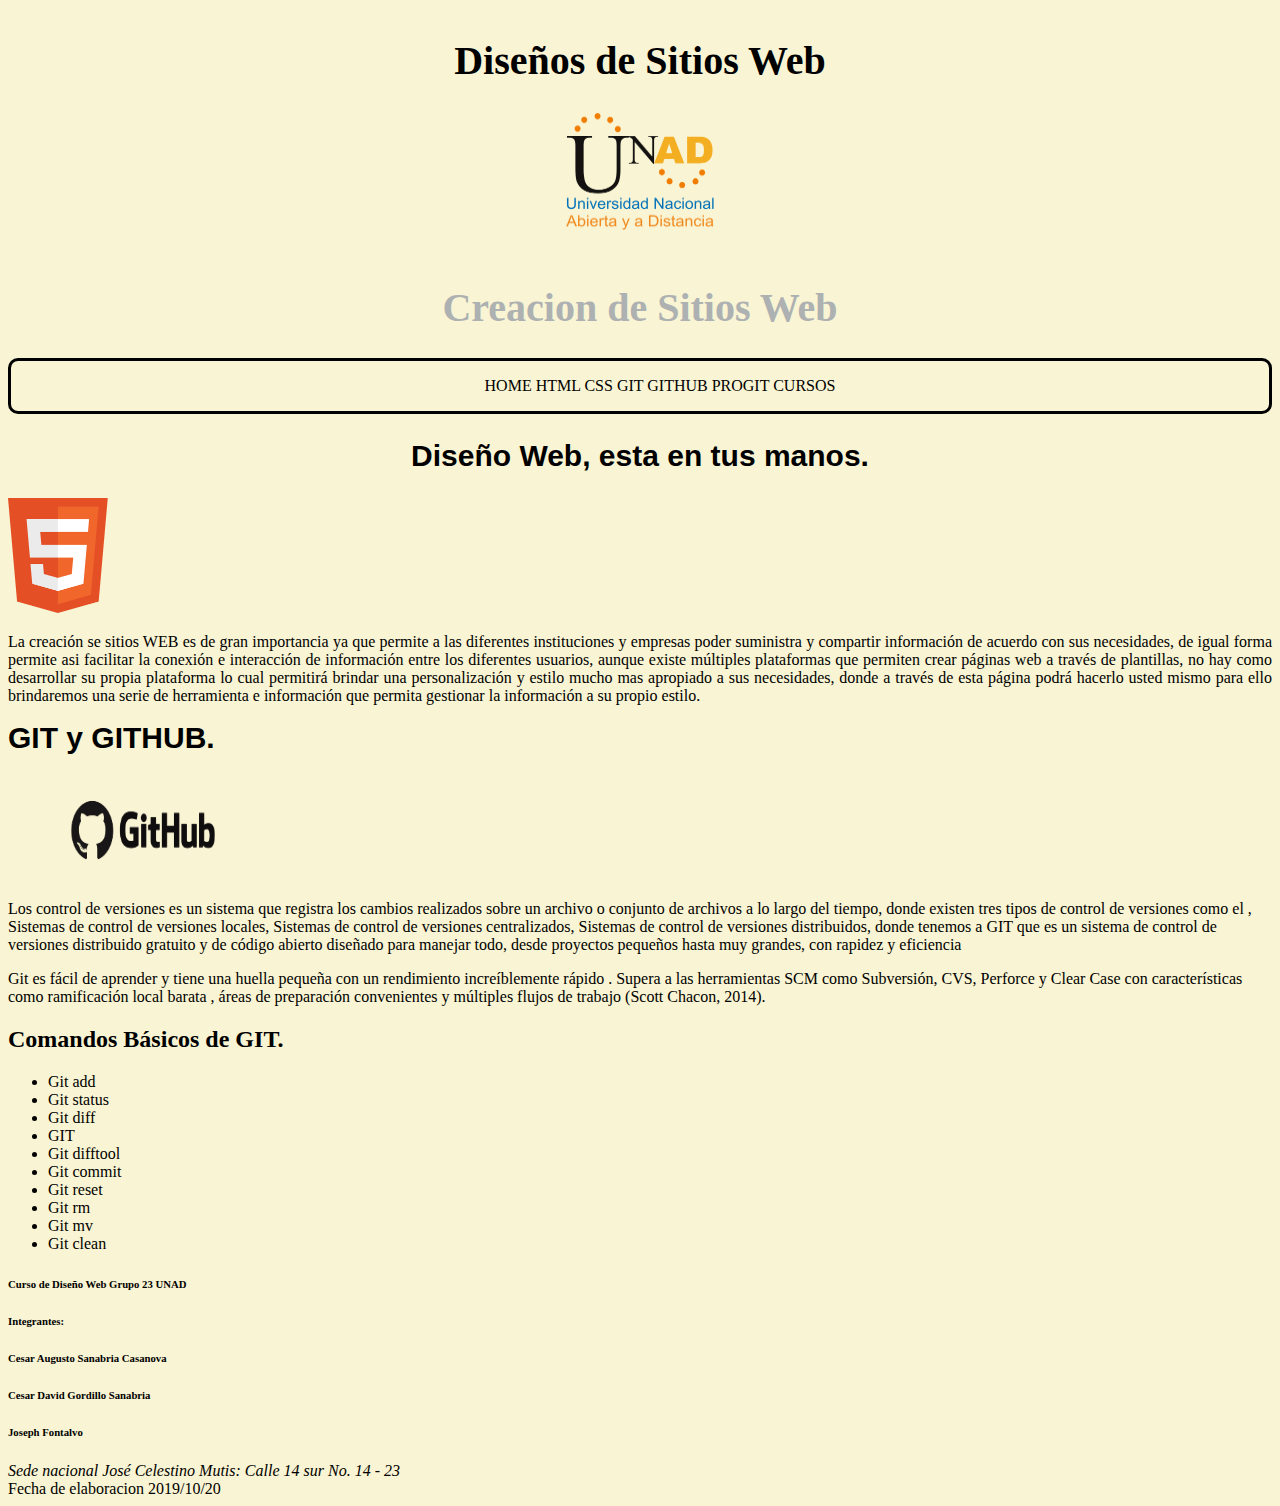
==== Diseño_Web_Grupo_23.html @ cca2b08e "Version_2" ====
<!DOCTYPE HTML>
<html lang="es">
<head>
<meta http-equiv="Content-Type" content="text/html; charset=utf-8">
<meta  name="description" content="OVI Diseño Pagina Web "/>
<meta  name="keywords" content=" UNAD, ECBTI, HTML5, GITHUB, CSS "/>
<title> OVI Diseño WEB grupo 23 UNAD </title>
<link rel=" stylesheet " href="Estilo_Pagina_Web.css"/>

</head>

<body>
	
    <header id="Cabeceraweb">
    	<p>
    	<h1> Diseños de Sitios Web </h1> 
        </p>
        <figure>        
        		<img src="IMAGENES/descarga.png" width="150" height="120"/>
         </figure>              
    </header>
        
 	<header id="Subtitulo">
   	           
         <h1>Creacion de Sitios Web</h1>
         
</header>
    
  <nav id="Barra_principal">
    <div>
    	<ul> 
        	<lo> HOME  </li>    	
            <lo> HTML  </li>
            <lo> CSS  </li>
            <lo> GIT  </li>
            <lo> GITHUB  </li>
            <lo> PROGIT  </li>
            <lo> CURSOS  </li>  
       	</ul>
      </div>
   </nav>
 
	<aside>
    </aside>
    
    <setcion> 
    	
        <article>
       	  <header id="Subtitulo_2">
            <h2>Diseño Web, esta en tus manos.</h2>
          </header>
          
            <img src="IMAGENES/HTML.png" width="100" height="115"/>
            
            <header id="Parrafo_2">
            <p> La creación se sitios WEB es de gran importancia ya que permite a las diferentes instituciones y empresas poder suministra y compartir información de acuerdo con sus necesidades, de igual forma permite asi facilitar la conexión e interacción de información entre los diferentes usuarios, aunque existe múltiples plataformas que permiten crear páginas web a través de plantillas, no hay como desarrollar su propia plataforma lo cual permitirá brindar una personalización y estilo mucho mas apropiado a sus necesidades, donde a través de esta página podrá hacerlo usted mismo para ello brindaremos una serie de herramienta e información que permita gestionar la información a su propio estilo. </p>
            </he>
            
                
        </article>
    
    	<article>
        
       	  <header id="Subtitulo_3">
            <h2> GIT y GITHUB.</h2>
            </header>
             <figure>
            <img src="IMAGENES/GitHub-Octocat.png" width="190" height="100"/>
             </figure>
             
             <header id="Parrafo_1">
            
            <p>
            Los control de versiones es un sistema que registra los cambios realizados sobre un archivo o conjunto de archivos a lo largo del tiempo, donde existen tres tipos de control de versiones como el , Sistemas de control de versiones locales, Sistemas de control de versiones centralizados, Sistemas de control de versiones distribuidos, donde tenemos a GIT que  es un sistema de control de versiones distribuido gratuito y de código abierto diseñado para manejar todo, desde proyectos pequeños hasta muy grandes, con rapidez y eficiencia </p>
            </header>
            
          <p>
          Git es fácil de aprender y tiene una huella pequeña con un rendimiento increíblemente rápido . Supera a las herramientas SCM como Subversión, CVS, Perforce y Clear Case con características como ramificación local barata , áreas de preparación convenientes y múltiples flujos de trabajo (Scott Chacon, 2014). </p>
     	</article>
        
      <article id="Parrafo_3">
        
        	<header>
            <h2> Comandos Básicos de GIT.</h2>
            </header>
            <div id="comandos">
    			<ul> 
        			<li> Git add  </li>    	
          			<li> Git status  </li>
           			<li> Git diff  </li>
            		<li> GIT  </li>
            		<li> Git difftool </li>
            		<li> Git commit  </li>
            		<li> Git reset  </li> 
            		<li> Git rm  </li>
            		<li> Git mv </li>
            		<li> Git clean  </li>
       			 </ul>
     		 </div>
                       
           	</article>
    
    </setcion>

	<footer>
    	<h6>Curso de Diseño Web Grupo 23 UNAD </h6>
        <h6>Integrantes:</h6>
        <h6>Cesar Augusto Sanabria Casanova </h6>
        <h6>Cesar David Gordillo Sanabria </h6>
        <h6>Joseph Fontalvo </h6>
        <address>Sede nacional José Celestino Mutis: Calle 14 sur No. 14 - 23</address>
        <time datetime="2019/10/20"pubdate> Fecha de elaboracion 2019/10/20 </time>
    </footer>
</body>


</html>
---- Estilo_Pagina_Web.css ----
@charset "utf-8";
/* CSS Document */

body{
	background-color:#F9F4D3;
	color:#000	 
}

#Cabeceraweb{
	color:#000; 
	text-align:center;
	padding:2px;
	font: bold 20px "Palatino Linotype", "Book Antiqua", Palatino, serif;
}

#Subtitulo{
	color:#ADB1B1;
	text-align:center;
	font: bold 20px "Palatino Linotype", "Book Antiqua", Palatino, serif;
}

#Barra_principal{	
	text-align:center;
	border:3px solid #000;
	border-radius:10px; 
	
}

lo{
	display:inline;	
}

#Subtitulo_2{
	text-align:center;
	font:20px Verdana, Geneva, sans-serif; 
	
	}
	
#Subtitulo_3{
	text-align:left;
	font:20px Verdana, Geneva, sans-serif; 
	
	}

#Parrafo_2{
	text-align:justify;
	float:left;
	margin-left:20px auto; 
	
	}
	
#Parrafo_2{
	text-align:justify;
	
	}
	
#Parrafo_3{
	
	text-align:justify;
	
	}
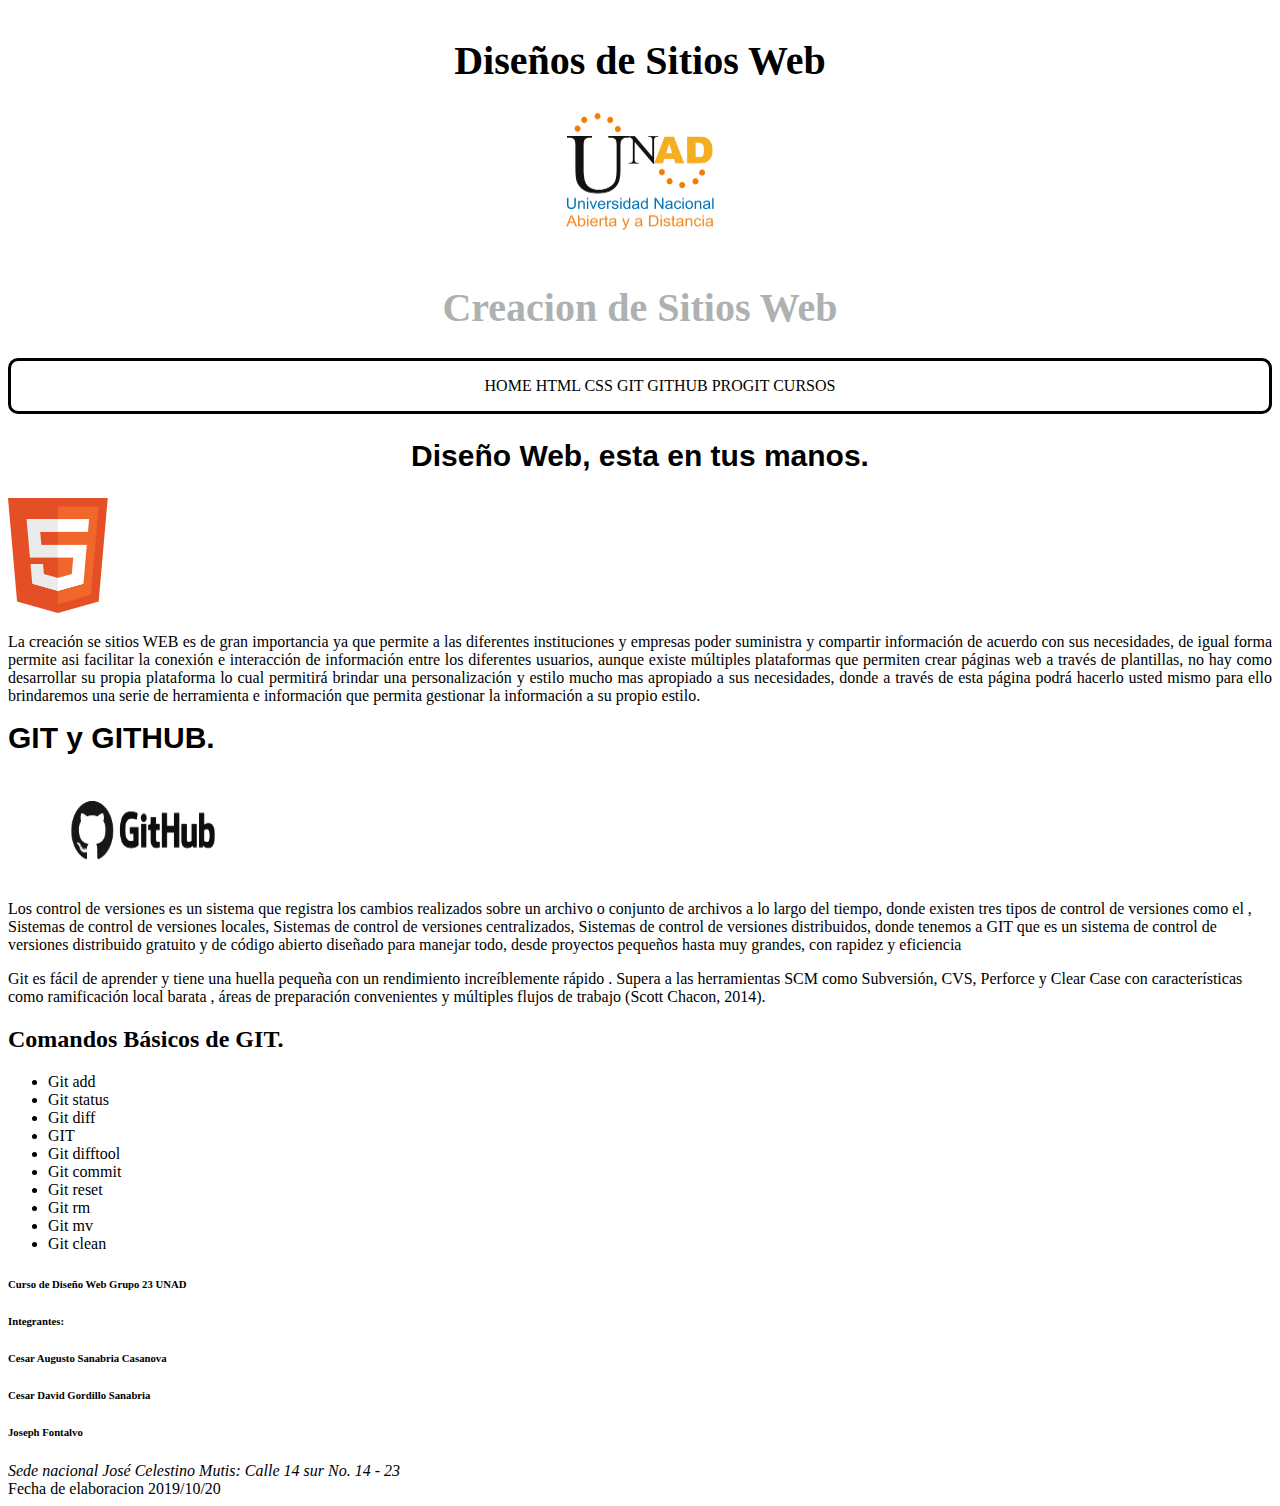
==== commit 8488f4a6: "Update Diseño_Web_Grupo_23.html" ====
--- a/Diseño_Web_Grupo_23.html
+++ b/Diseño_Web_Grupo_23.html
@@ -1,30 +1,27 @@
 <!DOCTYPE HTML>
 <html lang="es">
 <head>
-<meta http-equiv="Content-Type" content="text/html; charset=utf-8">
-<meta  name="description" content="OVI Diseño Pagina Web "/>
-<meta  name="keywords" content=" UNAD, ECBTI, HTML5, GITHUB, CSS "/>
-<title> OVI Diseño WEB grupo 23 UNAD </title>
-<link rel=" stylesheet " href="Estilo_Pagina_Web.css"/>
-
+    <meta http-equiv="Content-Type" content="text/html; charset=utf-8">
+    <meta  name="description" content="OVI Diseño Pagina Web "/>
+    <meta  name="keywords" content=" UNAD, ECBTI, HTML5, GITHUB, CSS "/>
+  <title> OVI Diseño WEB grupo 23 UNAD </title>
+   <link rel=" stylesheet " href="Estilo_Pagina_Web.css"/>
 </head>
 
 <body>
 	
     <header id="Cabeceraweb">
     	<p>
-    	<h1> Diseños de Sitios Web </h1> 
-        </p>
-        <figure>        
-        		<img src="IMAGENES/descarga.png" width="150" height="120"/>
-         </figure>              
+       	<h1> Diseños de Sitios Web </h1> 
+      </p>
+      <figure>        
+     		<img src="IMAGENES/descarga.png" width="150" height="120"/>
+      </figure>              
     </header>
         
- 	<header id="Subtitulo">
-   	           
-         <h1>Creacion de Sitios Web</h1>
-         
-</header>
+ 	  <header id="Subtitulo">
+   	   <h1>Creacion de Sitios Web</h1>
+    </header>
     
   <nav id="Barra_principal">
     <div>
--- a/Estilo_Pagina_Web.css
+++ b/Estilo_Pagina_Web.css
@@ -2,7 +2,7 @@
 /* CSS Document */
 
 body{
-	background-color:#F9F4D3;
+	background-color:FFFFFF;
 	color:#000	 
 }
 
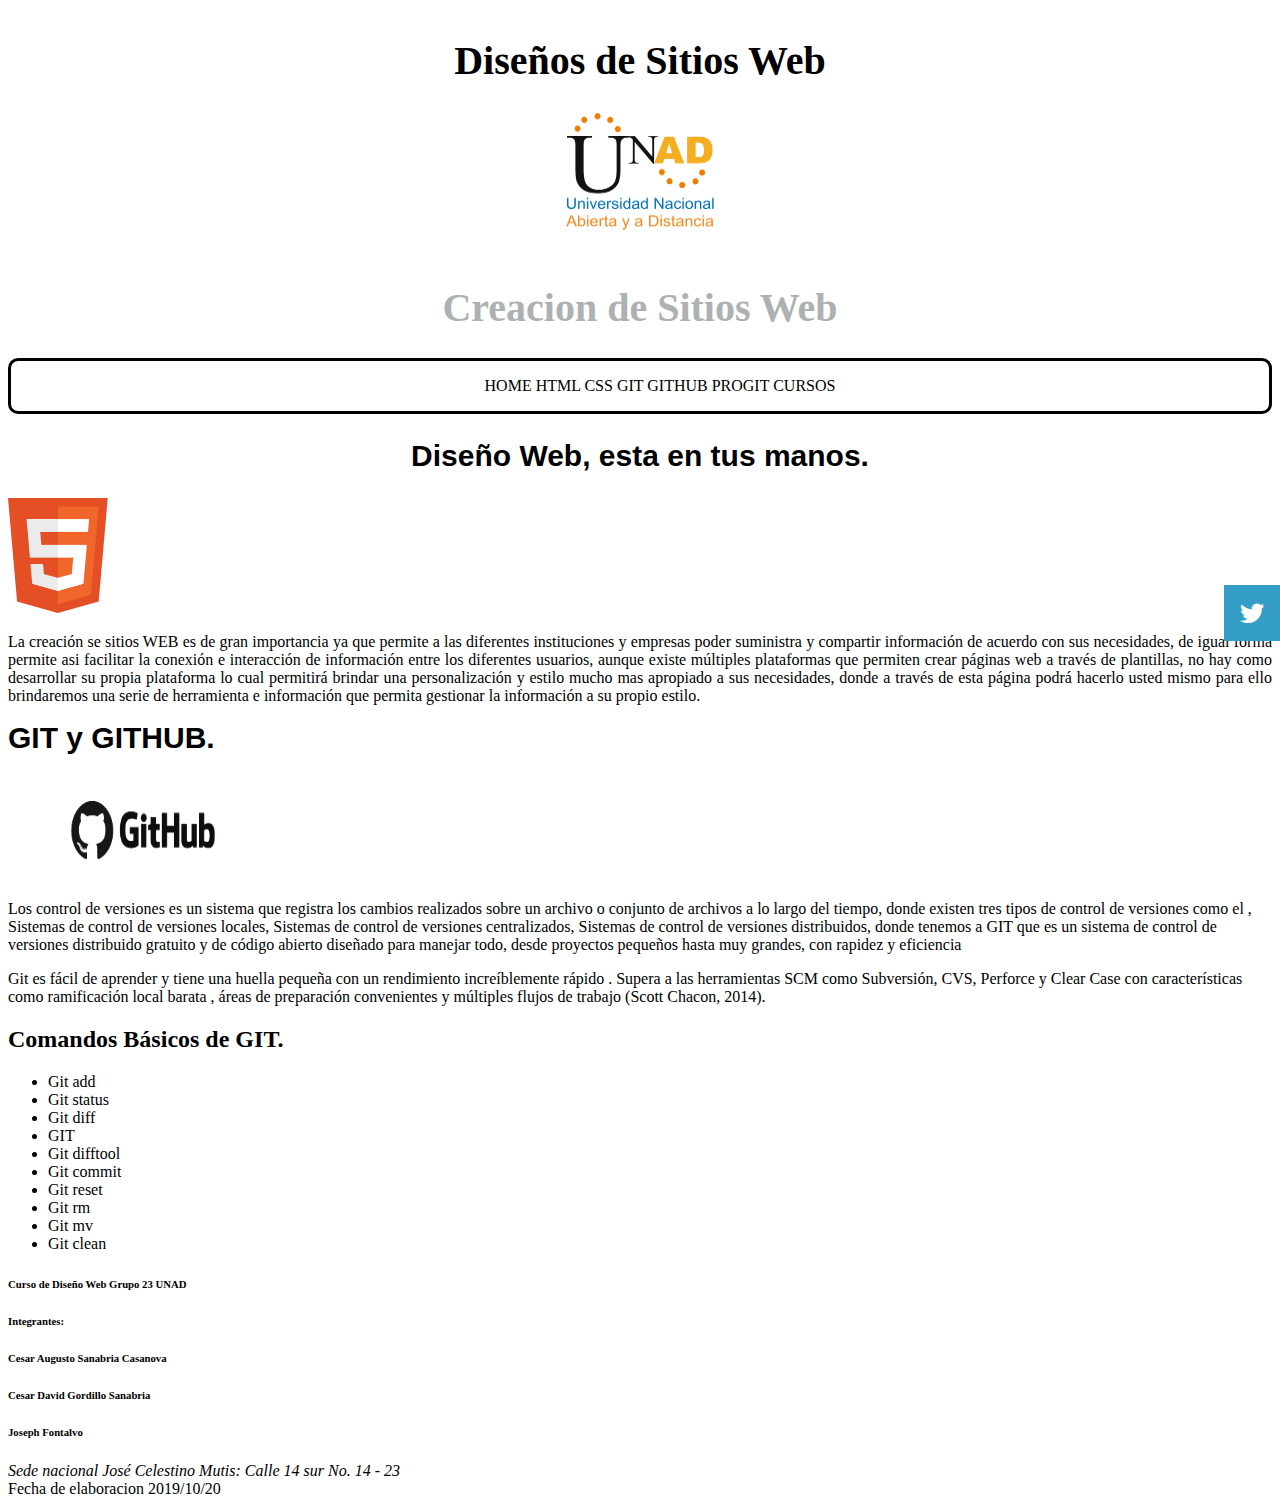
==== commit ab022b98: "Version 3 -  Widge Twitter" ====
--- a/Diseño_Web_Grupo_23.html
+++ b/Diseño_Web_Grupo_23.html
@@ -1,12 +1,15 @@
 <!DOCTYPE HTML>
 <html lang="es">
 <head>
-    <meta http-equiv="Content-Type" content="text/html; charset=utf-8">
-    <meta  name="description" content="OVI Diseño Pagina Web "/>
-    <meta  name="keywords" content=" UNAD, ECBTI, HTML5, GITHUB, CSS "/>
-  <title> OVI Diseño WEB grupo 23 UNAD </title>
-   <link rel=" stylesheet " href="Estilo_Pagina_Web.css"/>
-</head>
+     <meta http-equiv="Content-Type" content="text/html; charset=utf-8">
+     <meta  name="description" content="OVI Diseño Pagina Web "/>
+     <meta  name="keywords" content=" UNAD, ECBTI, HTML5, GITHUB, CSS "/>
+  	 <title> OVI Diseño WEB grupo 23 UNAD </title>
+     <link rel=" stylesheet " href="Estilo_Pagina_Web.css"/>
+  	 <link rel="stylesheet" href="IMAGENES/font.css"/>
+  	 <title>social-bar</title>
+   
+   </head>
 
 <body>
 	
@@ -36,7 +39,13 @@
        	</ul>
       </div>
    </nav>
- 
+   
+   
+   <div class="social-bar">
+   	<a href="https://twitter.com/universidadunad?lang=es" class=" icon icon-twitter" target="_blank"></a>
+   </div>
+   
+   
 	<aside>
     </aside>
     
--- a/Estilo_Pagina_Web.css
+++ b/Estilo_Pagina_Web.css
@@ -60,3 +60,30 @@
 	
 	}
 	
+.social-bar{
+	position: fixed;
+	right:0;
+	top:65%;
+	font-size: 1.5rem;
+	display: flex;
+	flex-direction: column;
+	aling-item: flex-end;
+	z-index:100; 
+	}
+
+.icon{
+	color:white;
+	text-decoration:none;
+	padding:1rem;
+	display:flex;
+	transition:all .5s; 
+	}
+.icon-twitter{
+	background:#339DC5;
+	}
+	
+.icon:hover {
+	padding-right: 3rem;
+	border-radius: 1rem 0 0 1rem;
+	box-shadow: 0 0 .5rem rgba(0, 0, 0, 0.42);
+	}
--- a/IMAGENES/font.css
+++ b/IMAGENES/font.css
@@ -0,0 +1,30 @@
+@font-face {
+  font-family: 'icomoon';
+  src:  url('fonts/icomoon.eot?82hyvn');
+  src:  url('fonts/icomoon.eot?82hyvn#iefix') format('embedded-opentype'),
+    url('fonts/icomoon.ttf?82hyvn') format('truetype'),
+    url('fonts/icomoon.woff?82hyvn') format('woff'),
+    url('fonts/icomoon.svg?82hyvn#icomoon') format('svg');
+  font-weight: normal;
+  font-style: normal;
+  font-display: block;
+}
+
+[class^="icon-"], [class*=" icon-"] {
+  /* use !important to prevent issues with browser extensions that change fonts */
+  font-family: 'icomoon' !important;
+  speak: none;
+  font-style: normal;
+  font-weight: normal;
+  font-variant: normal;
+  text-transform: none;
+  line-height: 1;
+
+  /* Better Font Rendering =========== */
+  -webkit-font-smoothing: antialiased;
+  -moz-osx-font-smoothing: grayscale;
+}
+
+.icon-twitter:before {
+  content: "\ea96";
+}
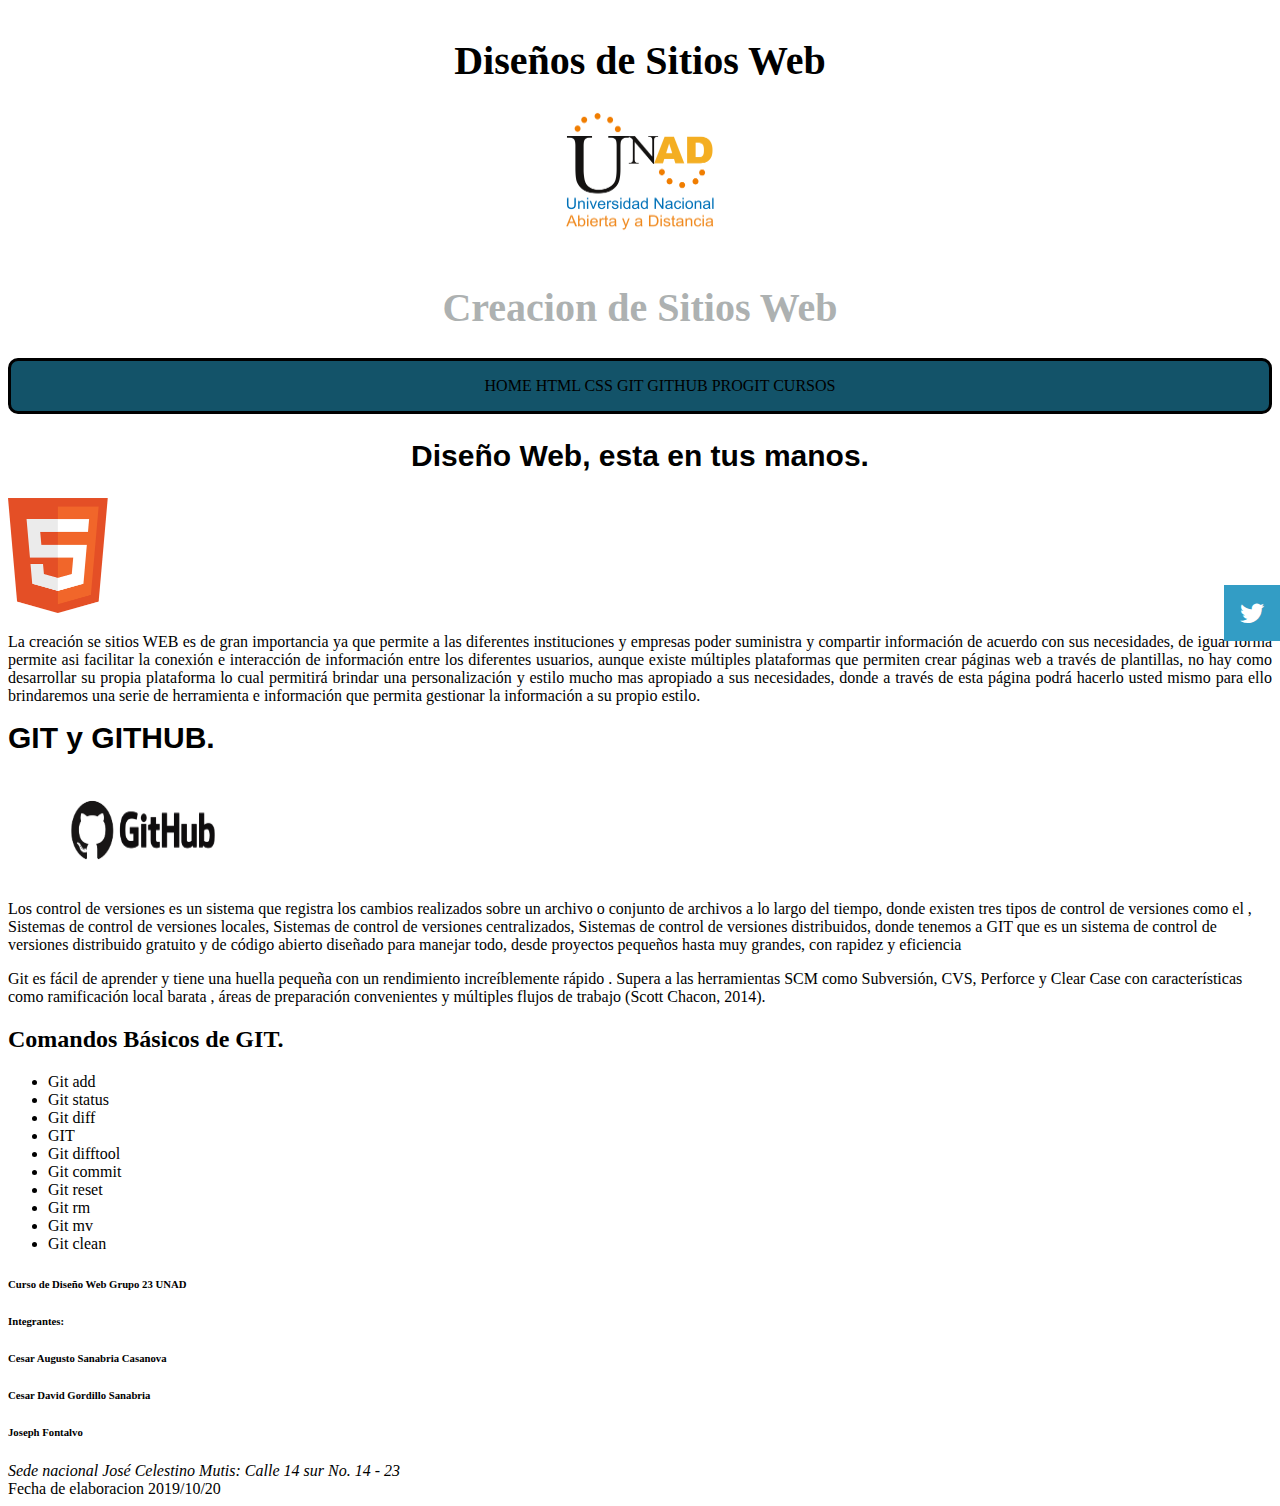
==== commit 951a5cf0: "Update Diseño_Web_Grupo_23.html" ====
--- a/Diseño_Web_Grupo_23.html
+++ b/Diseño_Web_Grupo_23.html
@@ -8,7 +8,14 @@
      <link rel=" stylesheet " href="Estilo_Pagina_Web.css"/>
   	 <link rel="stylesheet" href="IMAGENES/font.css"/>
   	 <title>social-bar</title>
-   
+     <style type="text/css">
+       nav{
+        background-color: #135369;
+       }
+
+
+     </style>
+
    </head>
 
 <body>
@@ -49,7 +56,7 @@
 	<aside>
     </aside>
     
-    <setcion> 
+    <section> 
     	
         <article>
        	  <header id="Subtitulo_2">
@@ -106,7 +113,7 @@
                        
            	</article>
     
-    </setcion>
+    </section>
 
 	<footer>
     	<h6>Curso de Diseño Web Grupo 23 UNAD </h6>
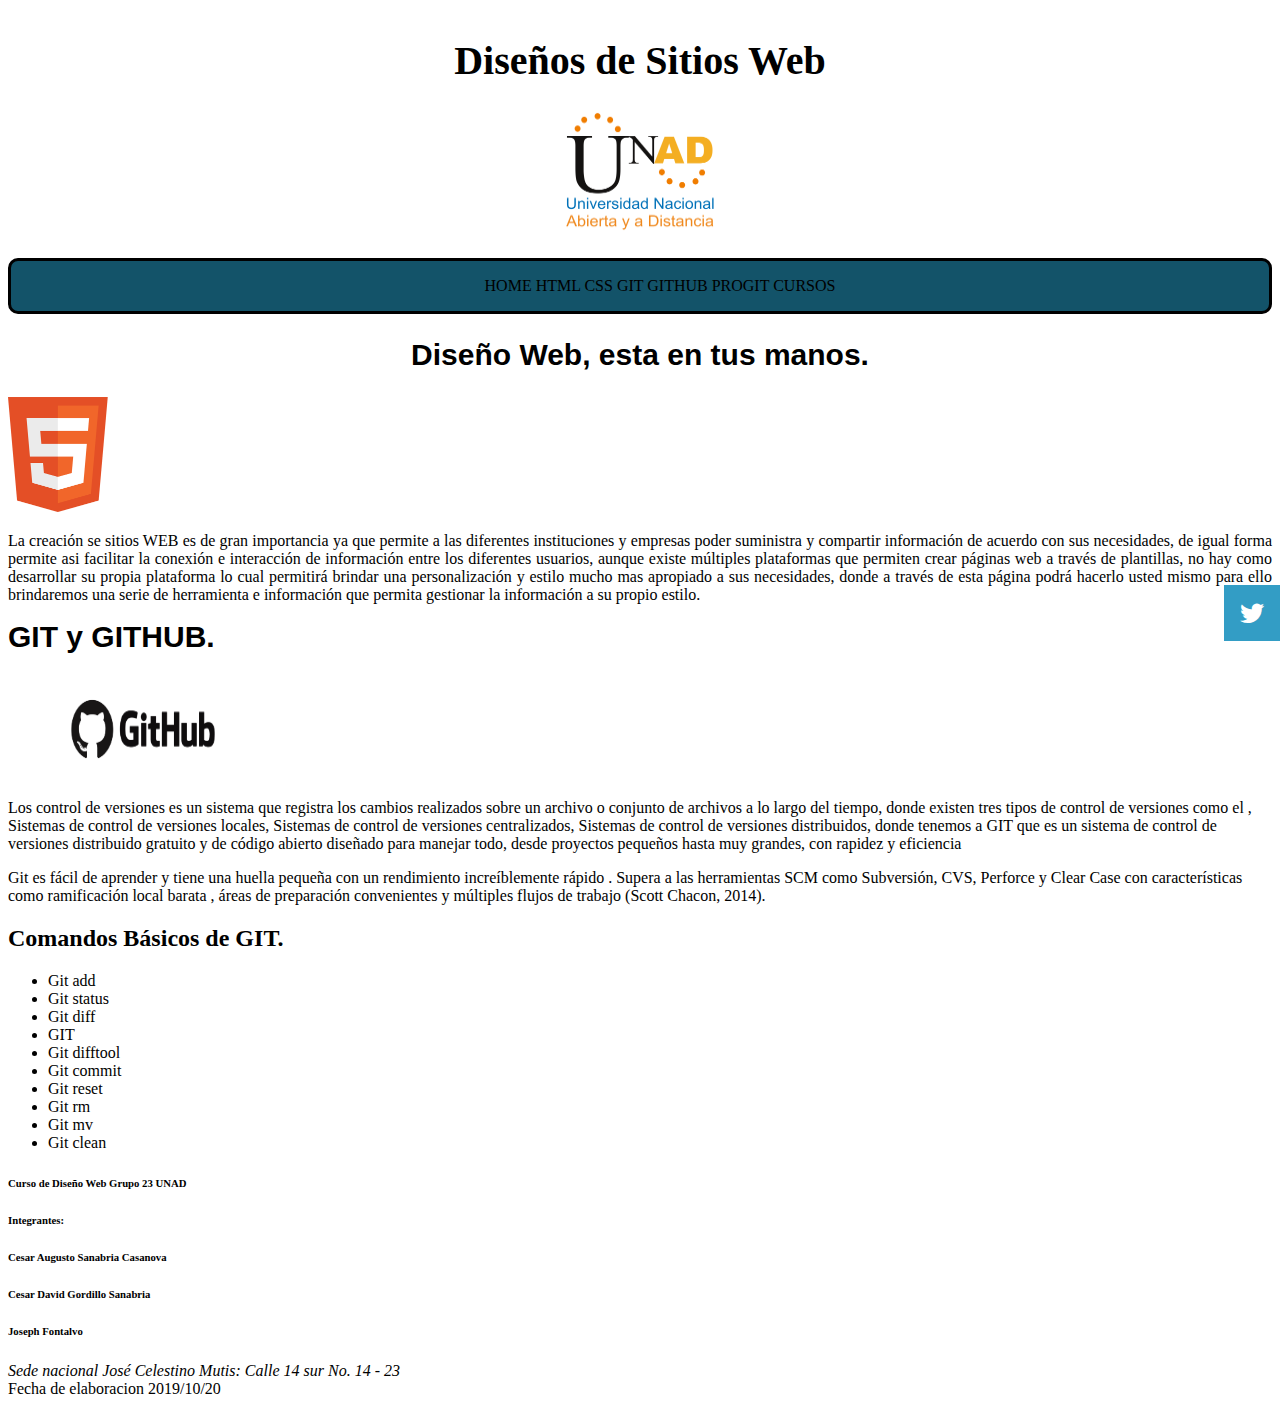
==== commit 37aceeb8: "Update Diseño_Web_Grupo_23.html" ====
--- a/Diseño_Web_Grupo_23.html
+++ b/Diseño_Web_Grupo_23.html
@@ -29,9 +29,9 @@
       </figure>              
     </header>
         
- 	  <header id="Subtitulo">
+ 	  <!--header id="Subtitulo">
    	   <h1>Creacion de Sitios Web</h1>
-    </header>
+    </header-->
     
   <nav id="Barra_principal">
     <div>
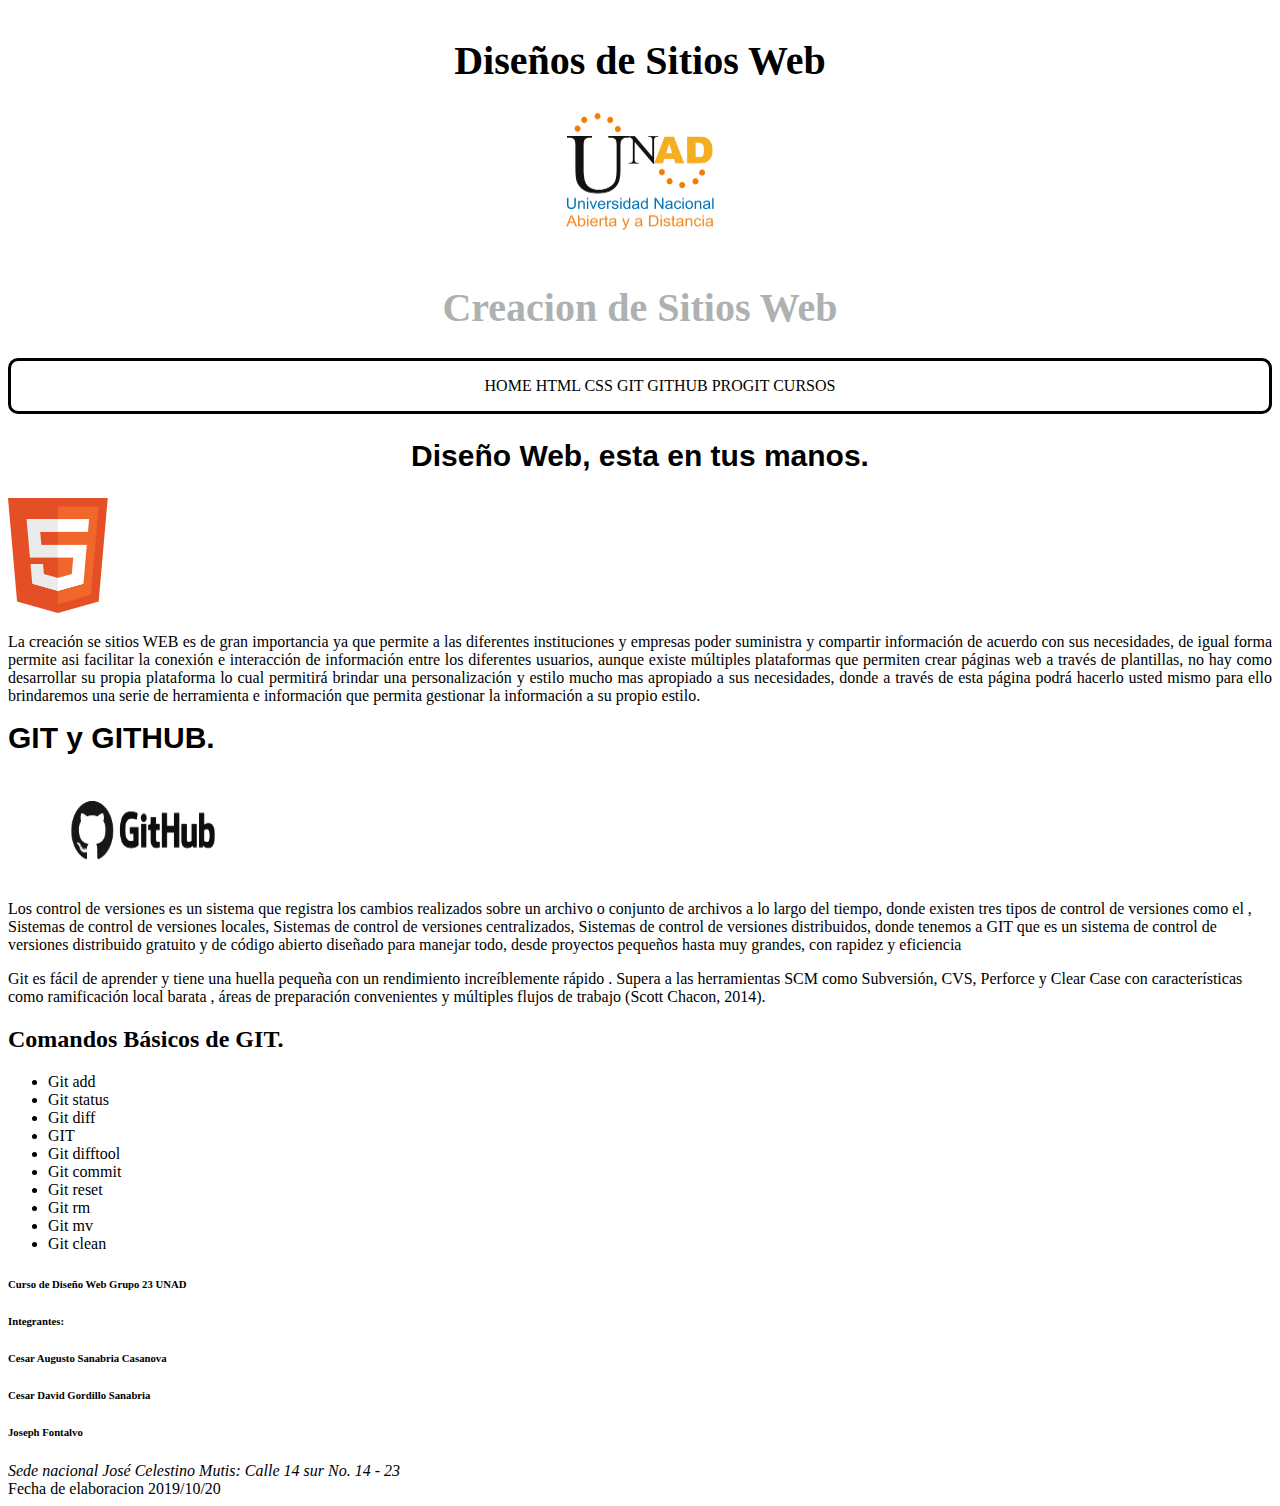
==== commit c2e6fa7b: "Version 4" ====
--- a/Diseño_Web_Grupo_23.html
+++ b/Diseño_Web_Grupo_23.html
@@ -1,22 +1,12 @@
 <!DOCTYPE HTML>
 <html lang="es">
 <head>
-     <meta http-equiv="Content-Type" content="text/html; charset=utf-8">
-     <meta  name="description" content="OVI Diseño Pagina Web "/>
-     <meta  name="keywords" content=" UNAD, ECBTI, HTML5, GITHUB, CSS "/>
-  	 <title> OVI Diseño WEB grupo 23 UNAD </title>
-     <link rel=" stylesheet " href="Estilo_Pagina_Web.css"/>
-  	 <link rel="stylesheet" href="IMAGENES/font.css"/>
-  	 <title>social-bar</title>
-     <style type="text/css">
-       nav{
-        background-color: #135369;
-       }
-
-
-     </style>
-
-   </head>
+    <meta http-equiv="Content-Type" content="text/html; charset=utf-8">
+    <meta  name="description" content="OVI Diseño Pagina Web "/>
+    <meta  name="keywords" content=" UNAD, ECBTI, HTML5, GITHUB, CSS "/>
+  <title> OVI Diseño WEB grupo 23 UNAD </title>
+   <link rel=" stylesheet " href="Estilo_Pagina_Web.css"/>
+</head>
 
 <body>
 	
@@ -29,9 +19,9 @@
       </figure>              
     </header>
         
- 	  <!--header id="Subtitulo">
+ 	  <header id="Subtitulo">
    	   <h1>Creacion de Sitios Web</h1>
-    </header-->
+    </header>
     
   <nav id="Barra_principal">
     <div>
@@ -46,17 +36,11 @@
        	</ul>
       </div>
    </nav>
-   
-   
-   <div class="social-bar">
-   	<a href="https://twitter.com/universidadunad?lang=es" class=" icon icon-twitter" target="_blank"></a>
-   </div>
-   
-   
+ 
 	<aside>
     </aside>
     
-    <section> 
+    <setcion> 
     	
         <article>
        	  <header id="Subtitulo_2">
@@ -113,7 +97,7 @@
                        
            	</article>
     
-    </section>
+    </setcion>
 
 	<footer>
     	<h6>Curso de Diseño Web Grupo 23 UNAD </h6>
--- a/Estilo_Pagina_Web.css
+++ b/Estilo_Pagina_Web.css
@@ -60,30 +60,3 @@
 	
 	}
 	
-.social-bar{
-	position: fixed;
-	right:0;
-	top:65%;
-	font-size: 1.5rem;
-	display: flex;
-	flex-direction: column;
-	aling-item: flex-end;
-	z-index:100; 
-	}
-
-.icon{
-	color:white;
-	text-decoration:none;
-	padding:1rem;
-	display:flex;
-	transition:all .5s; 
-	}
-.icon-twitter{
-	background:#339DC5;
-	}
-	
-.icon:hover {
-	padding-right: 3rem;
-	border-radius: 1rem 0 0 1rem;
-	box-shadow: 0 0 .5rem rgba(0, 0, 0, 0.42);
-	}
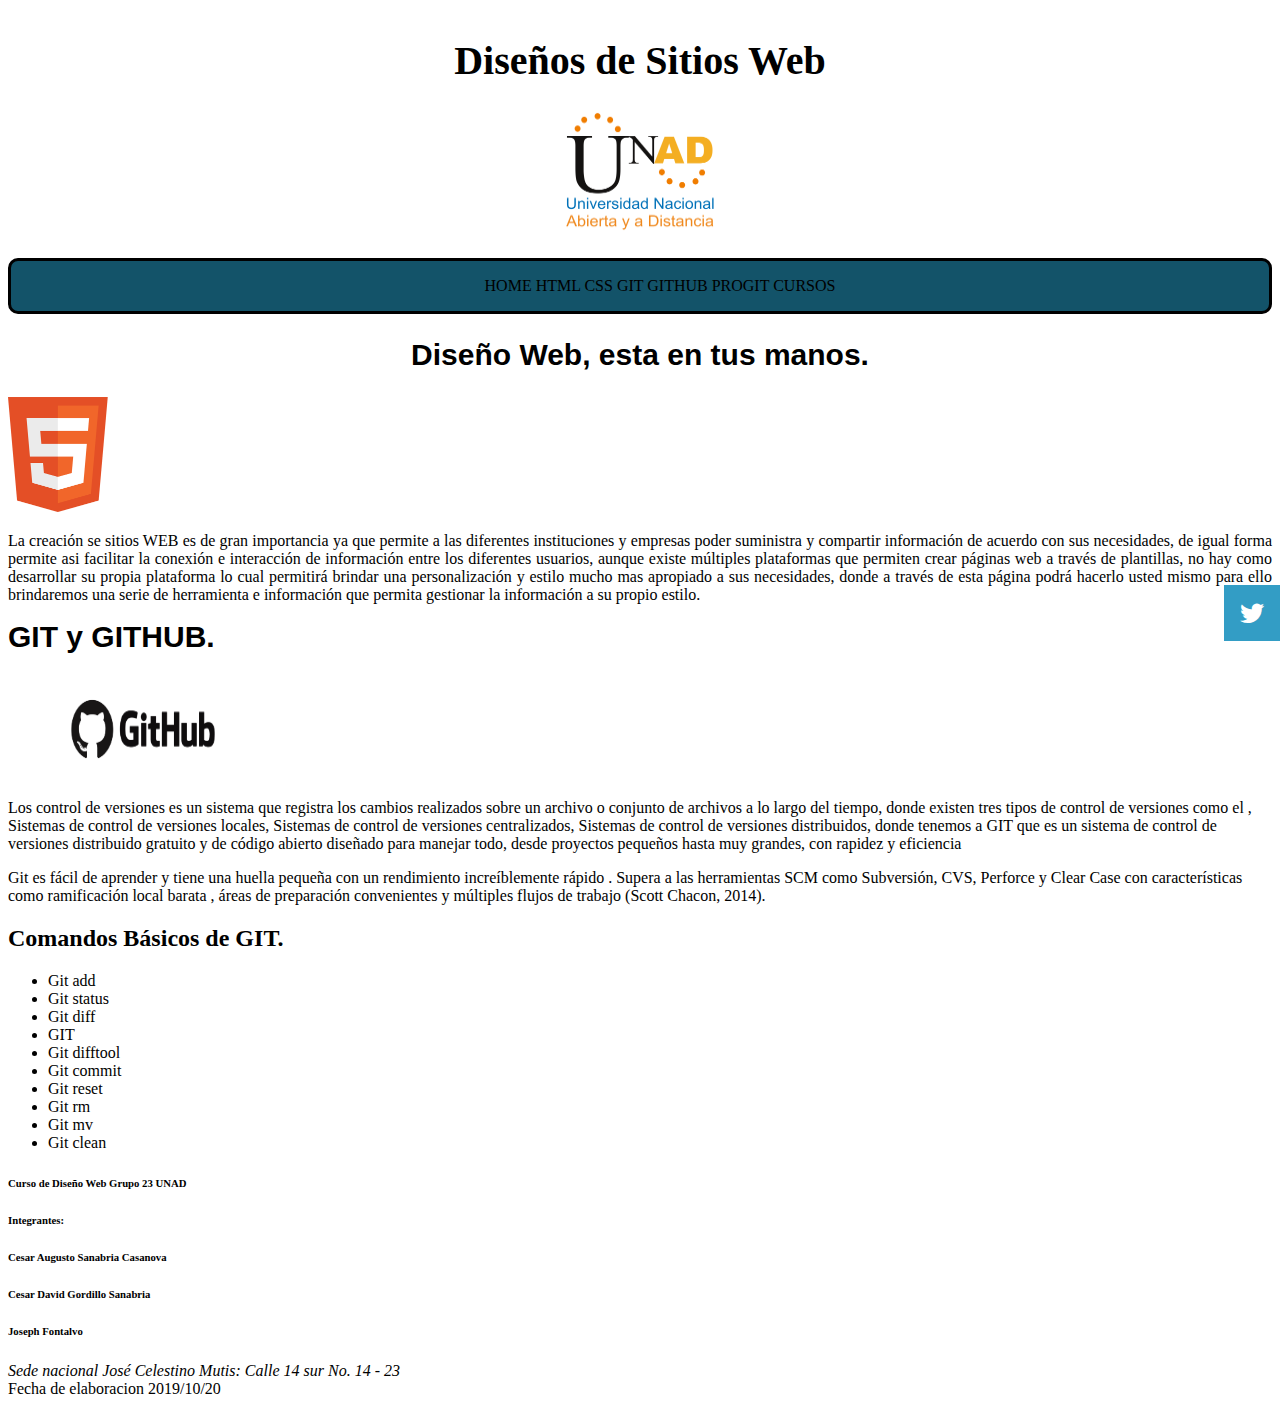
==== commit 72fb5462: "Versiona_Actual" ====
--- a/Diseño_Web_Grupo_23.html
+++ b/Diseño_Web_Grupo_23.html
@@ -1,12 +1,22 @@
 <!DOCTYPE HTML>
 <html lang="es">
 <head>
-    <meta http-equiv="Content-Type" content="text/html; charset=utf-8">
-    <meta  name="description" content="OVI Diseño Pagina Web "/>
-    <meta  name="keywords" content=" UNAD, ECBTI, HTML5, GITHUB, CSS "/>
-  <title> OVI Diseño WEB grupo 23 UNAD </title>
-   <link rel=" stylesheet " href="Estilo_Pagina_Web.css"/>
-</head>
+     <meta http-equiv="Content-Type" content="text/html; charset=utf-8">
+     <meta  name="description" content="OVI Diseño Pagina Web "/>
+     <meta  name="keywords" content=" UNAD, ECBTI, HTML5, GITHUB, CSS "/>
+  	 <title> OVI Diseño WEB grupo 23 UNAD </title>
+     <link rel=" stylesheet " href="Estilo_Pagina_Web.css"/>
+  	 <link rel="stylesheet" href="IMAGENES/font.css"/>
+  	 <title>social-bar</title>
+     <style type="text/css">
+       nav{
+        background-color: #135369;
+       }
+
+
+     </style>
+
+   </head>
 
 <body>
 	
@@ -19,9 +29,9 @@
       </figure>              
     </header>
         
- 	  <header id="Subtitulo">
+ 	  <!--header id="Subtitulo">
    	   <h1>Creacion de Sitios Web</h1>
-    </header>
+    </header-->
     
   <nav id="Barra_principal">
     <div>
@@ -36,11 +46,17 @@
        	</ul>
       </div>
    </nav>
- 
+   
+   
+   <div class="social-bar">
+   	<a href="https://twitter.com/universidadunad?lang=es" class=" icon icon-twitter" target="_blank"></a>
+   </div>
+   
+   
 	<aside>
     </aside>
     
-    <setcion> 
+    <section> 
     	
         <article>
        	  <header id="Subtitulo_2">
@@ -97,7 +113,7 @@
                        
            	</article>
     
-    </setcion>
+    </section>
 
 	<footer>
     	<h6>Curso de Diseño Web Grupo 23 UNAD </h6>
--- a/Estilo_Pagina_Web.css
+++ b/Estilo_Pagina_Web.css
@@ -60,3 +60,30 @@
 	
 	}
 	
+.social-bar{
+	position: fixed;
+	right:0;
+	top:65%;
+	font-size: 1.5rem;
+	display: flex;
+	flex-direction: column;
+	aling-item: flex-end;
+	z-index:100; 
+	}
+
+.icon{
+	color:white;
+	text-decoration:none;
+	padding:1rem;
+	display:flex;
+	transition:all .5s; 
+	}
+.icon-twitter{
+	background:#339DC5;
+	}
+	
+.icon:hover {
+	padding-right: 3rem;
+	border-radius: 1rem 0 0 1rem;
+	box-shadow: 0 0 .5rem rgba(0, 0, 0, 0.42);
+	}
--- a/IMAGENES/font.css
+++ b/IMAGENES/font.css
@@ -0,0 +1,30 @@
+@font-face {
+  font-family: 'icomoon';
+  src:  url('fonts/icomoon.eot?82hyvn');
+  src:  url('fonts/icomoon.eot?82hyvn#iefix') format('embedded-opentype'),
+    url('fonts/icomoon.ttf?82hyvn') format('truetype'),
+    url('fonts/icomoon.woff?82hyvn') format('woff'),
+    url('fonts/icomoon.svg?82hyvn#icomoon') format('svg');
+  font-weight: normal;
+  font-style: normal;
+  font-display: block;
+}
+
+[class^="icon-"], [class*=" icon-"] {
+  /* use !important to prevent issues with browser extensions that change fonts */
+  font-family: 'icomoon' !important;
+  speak: none;
+  font-style: normal;
+  font-weight: normal;
+  font-variant: normal;
+  text-transform: none;
+  line-height: 1;
+
+  /* Better Font Rendering =========== */
+  -webkit-font-smoothing: antialiased;
+  -moz-osx-font-smoothing: grayscale;
+}
+
+.icon-twitter:before {
+  content: "\ea96";
+}
